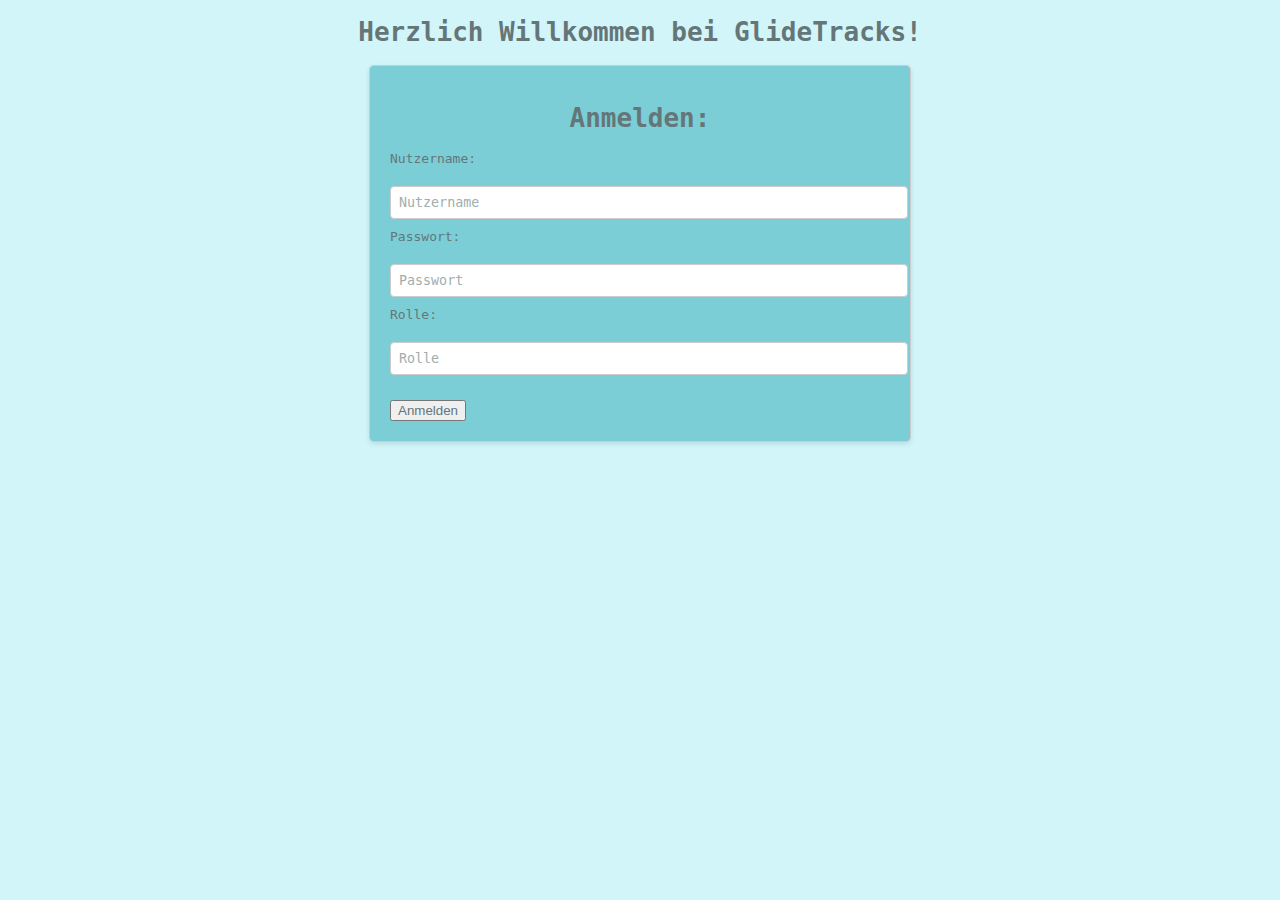
==== src/main/resources/templates/GreetingResource/hello.html @ d6a7dd77 "Initial commit" ====
<!DOCTYPE html>
<html>
<head>
    <meta charset="UTF-8">
    <title>GlideTracks</title>
    <style>
        /* style.css */
        body{
            background-color:#D1F5F9;
        }
        h1,h2{
            font-family: monospace;
            font-color: #657678;
            text-align: center;
        }
        form {
            font-family: monospace;
            background-color:#7BCED6;
            font-color: #657678;
            max-width: 500px;
            margin: 0 auto;
            padding: 20px;
            border: 1px solid #ccc;
            border-radius: 5px;
            box-shadow: 0 2px 5px rgba(0, 0, 0, 0.1);
        }

        label {
            display: block;
            margin-bottom: 5px;
        }

        input[type="text"] {
            width: 100%;
            font-family: monospace;
            padding: 8px;
            margin-bottom: 10px;
            border: 1px solid #ccc;
            border-radius: 4px;
        }

        input[type="submit"] {
            background-color: #03e8fc;
            font-family: monospace;
            color: white;
            padding: 10px 15px;
            border: none;
            border-radius: 4px;
            cursor: pointer;
        }

        input[type="submit"]:hover {
            background-color: #86eef7;
        }

    </style>
</head>
<body>
<h1 style="color: #657678">Herzlich Willkommen bei GlideTracks!</h1>

<form>
    <h1 style="color: #657678">Anmelden: </h1>
    <label for="username" style="color: #657678">Nutzername:</label><br>
    <input type="text" style="color: #9FAEAE"value="Nutzername"><br>
    <label for="password" style="color: #657678">Passwort:</label><br>
    <input type="text" style="color: #9FAEAE"value="Passwort"><br>
    <label for="rolle" style="color: #657678">Rolle:</label><br>
    <input type="text" style="color: #9FAEAE"value="Rolle"><br><br>
    <button type="submit"style="color: #657678">Anmelden</button>
</form>


</body>
</html>
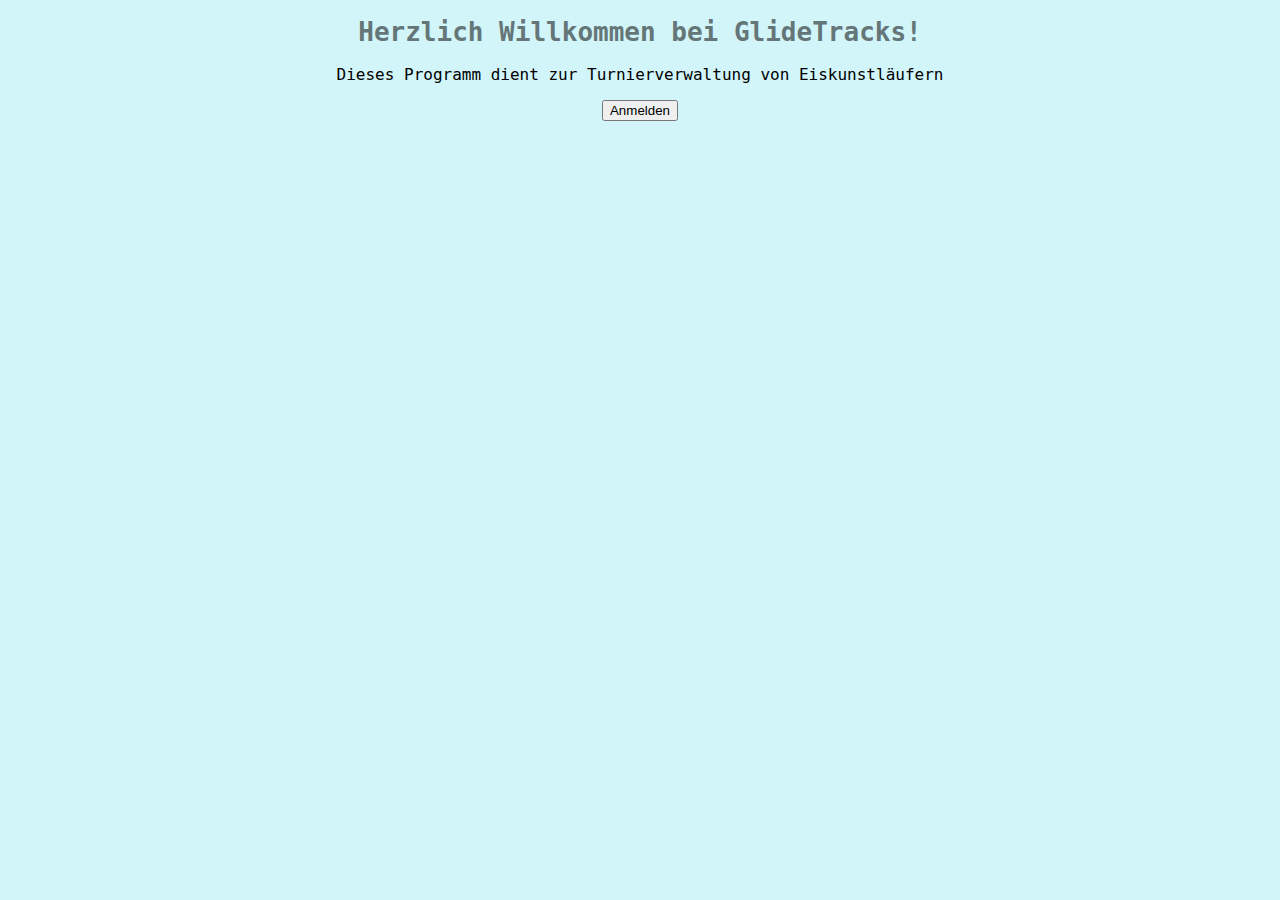
==== commit 3d4d1c5c: "q" ====
--- a/src/main/resources/templates/GreetingResource/hello.html
+++ b/src/main/resources/templates/GreetingResource/hello.html
@@ -8,9 +8,18 @@
         body{
             background-color:#D1F5F9;
         }
-        h1,h2{
+        h1{
             font-family: monospace;
             font-color: #657678;
+            text-align: center;
+        }
+        p{
+            font-family: monospace;
+            font-color: #657678;
+            text-align: center;
+            font-size: 16px;
+        }
+        div{
             text-align: center;
         }
         form {
@@ -23,6 +32,7 @@
             border: 1px solid #ccc;
             border-radius: 5px;
             box-shadow: 0 2px 5px rgba(0, 0, 0, 0.1);
+            font-size: 15px;
         }
 
         label {
@@ -37,6 +47,7 @@
             margin-bottom: 10px;
             border: 1px solid #ccc;
             border-radius: 4px;
+            font-size: 15px;
         }
 
         input[type="submit"] {
@@ -56,19 +67,15 @@
     </style>
 </head>
 <body>
-<h1 style="color: #657678">Herzlich Willkommen bei GlideTracks!</h1>
 
-<form>
-    <h1 style="color: #657678">Anmelden: </h1>
-    <label for="username" style="color: #657678">Nutzername:</label><br>
-    <input type="text" style="color: #9FAEAE"value="Nutzername"><br>
-    <label for="password" style="color: #657678">Passwort:</label><br>
-    <input type="text" style="color: #9FAEAE"value="Passwort"><br>
-    <label for="rolle" style="color: #657678">Rolle:</label><br>
-    <input type="text" style="color: #9FAEAE"value="Rolle"><br><br>
-    <button type="submit"style="color: #657678">Anmelden</button>
-</form>
 
+<div class="center">
+    <h1 style="color: #657678">Herzlich Willkommen bei GlideTracks!</h1>
+    <p>Dieses Programm dient zur Turnierverwaltung von Eiskunstläufern </p>
+    <!-- Link to skaters.html -->
+    <!--<button type="submit" href="/web/v1/skater" class="btn-add" title="Add Skater">Add Skater </button>-->
+    <a href="http://localhost:8080/web/v1/turnier"><button>Anmelden</button></a>
+</div>
 
 </body>
 </html>